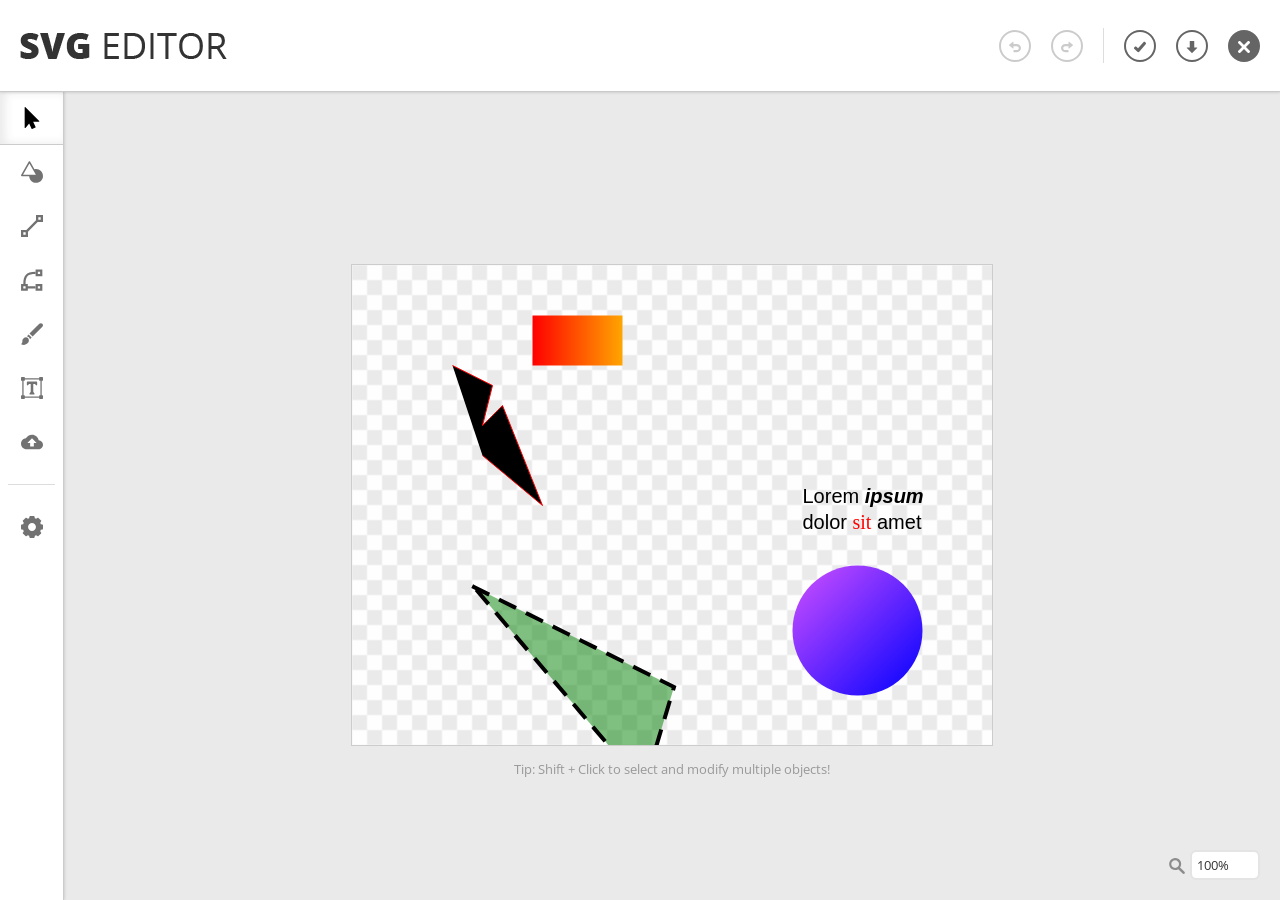
==== svg-editor.html @ 4102a360 "Add files via upload" ====
<!doctype html>
<html lang="en">

<head>
    <meta charset="utf-8" />
    <link rel="icon" type="image/x-icon" href="https://www.famral.com/favicon.png" />
    <meta name="viewport" content="width=device-width,initial-scale=1" />
    <meta name="theme-color" content="#000000" />
    <title>SVG Editor | Vector Graphic Design | Famral</title>
    <meta name="description" content="A simple SVG editor" />
    <link href="https://fonts.googleapis.com/css?family=Open+Sans:400,600,700&display=swap" rel="stylesheet">
    <script defer="defer" src="main.c3adf487.js"></script>
    <link href="main.99bf5717.css" rel="stylesheet">
</head>

<body><noscript>You need to enable JavaScript to run this app.</noscript>
    <div id="root"></div>
</body>

</html>
---- main.99bf5717.css ----
@import url(https://fonts.googleapis.com/css2?family=Amatic+SC:wght@700&family=Cormorant+Garamond:wght@500&family=Dancing+Script:wght@500&family=Indie+Flower&family=Open+Sans&family=Oswald&family=Permanent+Marker&family=Playfair+Display&display=swap);

.notification {
    background-color: #cce5ff;
    border: 1px solid #78a2b3;
    border-radius: 6px;
    color: #004085;
    font-size: 15px;
    font-weight: 400;
    line-height: 22px;
    max-width: 300px;
    min-width: 150px;
    padding: 15px 20px;
    position: fixed;
    right: -10px;
    text-align: left;
    top: 20%;
    z-index: 1000
}

.notification.success {
    background-color: #d4edda;
    border-color: #7cca8e;
    color: #155724
}

.notification.error {
    background-color: #d08f96;
    border-color: #f5c6cb;
    color: #721c24
}

.notification.alert {
    background-color: #dbc789;
    border-color: #ffeeba;
    color: #856404
}

header {
    align-items: center;
    background-color: #fff;
    border-bottom: 1px solid #cacaca;
    box-shadow: 0 0 3px 0 rgba(50, 50, 50, .25);
    display: flex;
    height: 92px;
    justify-content: space-between;
    padding: 20px;
    position: relative;
    text-align: left;
    width: 100%
}

header .separator {
    background-color: #ddd;
    height: 35px;
    margin-left: 20px;
    width: 1px
}

button,
header .separator {
    display: inline-block;
    vertical-align: middle
}

button {
    background-color: transparent;
    border: 1px solid #555;
    border-radius: 6px;
    cursor: pointer;
    padding: 5px 20px
}

button img,
button svg {
    height: 16px;
    pointer-events: none;
    vertical-align: middle;
    width: 16px
}

button:focus {
    outline: 0
}

.floating-menu {
    background-color: #fff;
    border: 1px solid #cacaca;
    box-shadow: 0 1px 4px 0 rgba(50, 50, 50, .2);
    left: 100px;
    position: absolute;
    top: 100px
}

.floating-menu div {
    border-bottom: 1px solid #dbdbdb;
    cursor: pointer;
    padding: 5px 20px
}

.floating-menu div:hover {
    background-color: #eee;
    color: #000
}

.menu {
    cursor: pointer
}

.toolbar {
    background-color: #fff;
    border-right: 1px solid #ccc;
    box-shadow: 0 0 3px 0 rgba(50, 50, 50, .25);
    line-height: 0;
    width: 64px
}

.toolbar button {
    border: 0;
    border-radius: 0;
    border-radius: initial;
    clear: both;
    height: 54px;
    opacity: .55;
    position: relative;
    width: 100%
}

.toolbar button img,
.toolbar button svg {
    height: 22px;
    width: 22px
}

.toolbar button:focus {
    outline: 0
}

.toolbar button.active,
.toolbar button:hover {
    border-bottom: 1px solid #ccc;
    border-top: 1px solid #ccc;
    box-shadow: inset 5px 0 10px 0 rgba(50, 50, 50, .1);
    opacity: 1
}

.toolbar .separator {
    background-color: #ddd;
    clear: both;
    height: 1px;
    margin: 15px auto;
    width: 75%
}

.canvas-holder {
    align-content: center;
    box-sizing: border-box;
    height: calc(100% - 92px);
    left: 64px;
    overflow: auto;
    position: fixed;
    top: 92px;
    width: calc(100% - 64px)
}

.canvas-container {
    background-color: #fefefe;
    background-image: url([data-uri]);
    background-position: 0 0, 15px 15px;
    background-size: 30px 30px;
    border: 1px solid #ccc;
    box-sizing: initial;
    display: inline-block;
    margin: 50px
}

.canvas-info {
    color: #999;
    font-size: 13px;
    line-height: 18px;
    margin-top: -42px;
    position: relative;
    text-align: left;
    text-align: center;
    width: 100%
}

.toolpanel {
    background-color: #f9f9f9;
    border: 1px solid #ddd;
    box-sizing: border-box;
    color: #777;
    font-size: 13px;
    height: 100%;
    padding: 20px 5px 20px 20px;
    text-align: left;
    transition: all .4s;
    width: 300px
}

.toolpanel .holder {
    height: 100%;
    overflow-x: hidden;
    overflow-y: auto;
    padding-right: 30px;
    width: 100%
}

.toolpanel .minimizer {
    background-color: #f9f9f9;
    background-image: url(redSVGnIMG/panel-closer-arrow.svg);
    background-position: 5px;
    background-repeat: no-repeat;
    background-size: 10px;
    border: 1px solid #ddd;
    border-bottom-right-radius: 10px;
    border-left: 0;
    border-top-right-radius: 10px;
    cursor: pointer;
    height: 70px;
    position: absolute;
    right: -25px;
    top: 33%;
    width: 25px
}

.toolpanel.visible.minimized {
    left: -230px
}

.toolpanel.visible.minimized .holder {
    display: none
}

.toolpanel.visible.minimized .minimizer {
    background-image: url(redSVGnIMG/panel-opener-arrow.svg)
}

.toolpanel .title {
    border-bottom: 1px solid #ddd;
    color: #333;
    font-size: 14px;
    font-weight: 700;
    margin: 0;
    padding-bottom: 10px;
    width: 100%
}

.toolpanel .subtitle {
    color: #555;
    display: inline-block;
    font-size: 13px;
    font-weight: 700;
    margin-bottom: 15px;
    margin-top: 20px;
    text-transform: uppercase;
    width: 100%
}

.toolpanel .title+p {
    margin-top: 22px
}

.toolpanel .setting {
    clear: both;
    display: inline-block;
    margin-bottom: 10px;
    width: 100%
}

.toolpanel .setting.flex {
    grid-row-gap: 10px;
    display: grid;
    grid-template-columns: repeat(6, 1fr)
}

.toolpanel .setting .function,
.toolpanel .setting .label {
    box-sizing: border-box;
    float: left;
    line-height: 28px;
    width: 50%
}

.toolpanel .setting .label {
    clear: left;
    padding-right: 10px;
    vertical-align: top
}

.toolpanel .setting.disabled .label {
    color: #bbb
}

.toolpanel .setting .function {
    padding-left: 10px
}

.toolpanel input[type=number],
.toolpanel input[type=text] {
    background-color: #fff;
    border: 2px solid #e4e4e4;
    border-radius: 6px;
    display: inline-block;
    font-size: 13px;
    line-height: 18px;
    max-width: 100%;
    min-width: auto;
    padding: 4px 10px;
    width: inherit
}

.toolpanel select:disabled {
    border-color: #eee;
    color: #bbb
}

.toolpanel .input-with-unit {
    display: table
}

.toolpanel .input-with-unit input,
.toolpanel .input-with-unit span {
    display: table-cell
}

.toolpanel .input-with-unit input {
    width: 99%
}

.toolpanel .input-with-unit span {
    padding-left: 5px;
    vertical-align: middle;
    white-space: nowrap;
    width: 1%
}

.toolpanel input[type=checkbox] {
    appearance: none;
    -webkit-appearance: none;
    -moz-appearance: none;
    background-color: #fff;
    border: 2px solid #e4e4e4;
    border-radius: 2px;
    cursor: pointer;
    height: 20px;
    position: relative;
    top: 5px;
    width: 20px
}

.toolpanel input[type=checkbox]:checked {
    background-image: url([data-uri]);
    background-position: 50%;
    background-repeat: no-repeat;
    background-size: 11px
}

.toolpanel select {
    -webkit-appearance: none;
    appearance: none;
    background-image: url(redSVGnIMG/panel-selectdown-arrow.svg);
    background-position: right 10px top 50%;
    background-repeat: no-repeat;
    background-size: 8px;
    border: 2px solid #e4e4e4;
    border-radius: 6px;
    color: #333;
    cursor: pointer;
    height: 30px;
    padding-left: 5px;
    padding-right: 20px;
    width: 100%
}

.toolpanel .small-buttons button {
    height: 32px;
    padding: 0;
    width: 32px
}

.input-color {
    background-color: #e4e4e4;
    border: 2px solid #e4e4e4;
    cursor: pointer;
    height: 30px
}

.input-color,
.input-color .color {
    border-radius: 6px;
    position: relative;
    width: 100%
}

.input-color .color {
    background-clip: content-box;
    background-color: #fff;
    background-image: url([data-uri]);
    background-position: 0 0, 15px 15px;
    background-size: 30px 30px;
    height: 100%;
    overflow: hidden
}

.input-color .color .fill {
    height: 100%;
    left: 0;
    position: absolute;
    top: 0;
    width: 100%
}

.picker-holder {
    display: none;
    margin-top: 10px;
    width: 100%
}

.picker-holder.visible {
    display: inline-block
}

.tabs .tablist {
    margin-bottom: 10px;
    width: 100%
}

.tabs .tablist div {
    color: #aaa;
    display: inline-block;
    vertical-align: middle
}

.tabs .tablist .button {
    cursor: pointer;
    font-weight: 700;
    text-transform: uppercase
}

.tabs .tablist .button.active {
    color: #333
}

.tabs .tablist .sep {
    color: #ddd;
    font-size: 22px;
    font-style: italic;
    font-weight: 400;
    margin-left: 10px;
    margin-right: 10px;
    margin-top: -4px
}

.tabs .tab {
    display: none
}

.tabs .tab.active {
    display: block
}

.gradientpicker {
    width: 100%
}

.gradientpicker .palette {
    margin: 0 auto 15px;
    position: relative;
    width: 100%;
    width: calc(100% - 8px)
}

.gradientpicker .palette svg {
    background-image: url([data-uri]);
    border-radius: 9px;
    height: 18px;
    overflow: hidden
}

.gradientpicker .palette .stopholder {
    height: 100%;
    left: 11px;
    position: absolute;
    top: 0;
    width: calc(100% - 22px)
}

.gradientpicker .palette .stopholder:hover {
    cursor: copy
}

.gradientpicker .palette .stop {
    border: 2px solid #fff;
    border-radius: 50%;
    cursor: pointer;
    height: 14px;
    left: 0;
    margin: 4px 4px 4px -7px;
    position: absolute;
    top: -2px;
    width: 14px
}

.gradientpicker .palette .stop.active {
    border: 4px solid #fff;
    box-shadow: 0 0 5px rgba(0, 0, 0, .5);
    height: 22px;
    margin: 0 0 0 -11px;
    width: 22px
}

.gradientpicker .palette .stop.active:after {
    border: 1px solid rgba(0, 0, 0, .3);
    border-radius: 50%;
    content: "";
    height: 22px;
    left: -5px;
    position: absolute;
    top: -5px;
    width: 22px
}

.gradientpicker .orientation {
    margin-top: 10px
}

.gradientpicker .setting {
    clear: both;
    display: inline-block;
    margin-bottom: 10px;
    width: 100%
}

.gradientpicker .setting .function,
.gradientpicker .setting .label {
    box-sizing: border-box;
    float: left;
    width: 50%
}

.gradientpicker .setting .label {
    padding-right: 10px;
    padding-top: 3px
}

.gradientpicker .button-2-options {
    background-color: #e4e4e4;
    border-radius: 6px;
    height: 30px;
    overflow: hidden;
    width: 100%
}

.gradientpicker .button-2-options .option {
    border: 2px solid transparent;
    cursor: pointer;
    float: left;
    font-size: 13px;
    height: 30px;
    line-height: 26px;
    overflow: hidden;
    text-align: center;
    width: 50%
}

.gradientpicker .button-2-options .option.active {
    background-clip: padding-box;
    background-color: #fff;
    border-radius: 6px;
    box-sizing: border-box;
    color: #333
}

.gradientpicker .button-amount {
    background-color: #e4e4e4;
    border-radius: 6px;
    height: 30px;
    position: relative;
    text-align: center;
    width: 100%
}

.gradientpicker .button-amount * {
    box-sizing: border-box
}

.gradientpicker .button-amount input {
    background-color: transparent;
    border: 0;
    float: left;
    font-size: 13px;
    height: 30px;
    margin: 0 auto;
    text-align: center;
    width: 36%
}

.gradientpicker .button-amount div {
    background-clip: padding-box;
    background-color: #fff;
    border: 2px solid transparent;
    border-radius: 6px;
    color: #333;
    float: left;
    font-size: 16px;
    height: 30px;
    line-height: 26px;
    width: 32%
}

.gradientpicker .button-amount .decrease,
.gradientpicker .button-amount .increase {
    cursor: pointer
}

.gradientpicker input[type=range] {
    width: 100%
}

[type=range] {
    -webkit-appearance: none;
    background: transparent;
    vertical-align: middle;
    width: 100%
}

[type=range]::-moz-focus-outer {
    border: 0
}

[type=range]:focus {
    outline: 0
}

[type=range]:focus::-webkit-slider-runnable-track {
    background: #e1e1e1
}

[type=range]:focus::-ms-fill-lower {
    background: #d4d4d4
}

[type=range]:focus::-ms-fill-upper {
    background: #e1e1e1
}

[type=range]::-webkit-slider-runnable-track {
    background: #d4d4d4;
    border: 0 solid #cfd8dc;
    border-radius: 5px;
    box-shadow: 0 0 0 rgba(0, 0, 0, .2), 0 0 0 hsla(0, 0%, 5%, .2);
    cursor: default;
    height: 5px;
    -webkit-transition: all .2s ease;
    transition: all .2s ease;
    width: 100%
}

[type=range]::-webkit-slider-thumb {
    -webkit-appearance: none;
    background: #fff;
    border: 1px solid #ccc;
    border-radius: 50%;
    box-shadow: 0 0 4px rgba(0, 0, 0, .2), 0 0 0 hsla(0, 0%, 5%, .2);
    box-sizing: border-box;
    cursor: pointer;
    height: 20px;
    margin-top: -7.5px;
    width: 20px
}

[type=range]::-moz-range-track {
    background: #d4d4d4;
    border: 0 solid #cfd8dc;
    border-radius: 5px;
    box-shadow: 0 0 0 rgba(0, 0, 0, .2), 0 0 0 hsla(0, 0%, 5%, .2);
    cursor: default;
    height: 5px;
    height: 2.5px;
    -moz-transition: all .2s ease;
    transition: all .2s ease;
    width: 100%
}

[type=range]::-moz-range-thumb {
    background: #fff;
    border: 1px solid #ccc;
    border-radius: 50%;
    box-shadow: 0 0 4px rgba(0, 0, 0, .2), 0 0 0 hsla(0, 0%, 5%, .2);
    box-sizing: border-box;
    cursor: pointer;
    height: 20px;
    width: 20px
}

[type=range]::-ms-track {
    background: transparent;
    border-color: transparent;
    border-width: 10px;
    color: transparent;
    cursor: default;
    height: 5px;
    -ms-transition: all .2s ease;
    transition: all .2s ease;
    width: 100%
}

[type=range]::-ms-fill-lower {
    background: #c7c7c7
}

[type=range]::-ms-fill-lower,
[type=range]::-ms-fill-upper {
    border: 0 solid #cfd8dc;
    border-radius: 10px;
    box-shadow: 0 0 0 rgba(0, 0, 0, .2), 0 0 0 hsla(0, 0%, 5%, .2)
}

[type=range]::-ms-fill-upper {
    background: #d4d4d4
}

[type=range]::-ms-thumb {
    background: #fff;
    border: 1px solid #ccc;
    border-radius: 50%;
    box-shadow: 0 0 4px rgba(0, 0, 0, .2), 0 0 0 hsla(0, 0%, 5%, .2);
    box-sizing: border-box;
    cursor: pointer;
    height: 20px;
    margin-top: 1.25px;
    width: 20px
}

[type=range]:disabled::-moz-range-thumb,
[type=range]:disabled::-ms-fill-lower,
[type=range]:disabled::-ms-fill-upper,
[type=range]:disabled::-ms-thumb,
[type=range]:disabled::-webkit-slider-runnable-track,
[type=range]:disabled::-webkit-slider-thumb {
    cursor: not-allowed
}

.button-amount {
    background-color: #e4e4e4;
    border-radius: 6px;
    height: 30px;
    position: relative;
    text-align: center;
    width: 100%
}

.button-amount.disabled {
    background-color: #eee
}

.button-amount * {
    box-sizing: border-box
}

.button-amount input[type=text] {
    background-color: transparent;
    border: 0;
    float: left;
    font-size: 13px;
    height: 30px;
    margin: 0 auto;
    padding: 0;
    text-align: center;
    width: 36%
}

.button-amount.disabled input[type=text] {
    color: #aaa
}

.button-amount div {
    background-clip: padding-box;
    background-color: #fff;
    border: 2px solid transparent;
    border-radius: 6px;
    color: #333;
    float: left;
    font-size: 16px;
    height: 30px;
    line-height: 26px;
    width: 32%
}

.button-amount .decrease,
.button-amount .increase {
    cursor: pointer
}

.input-select {
    background-color: #e4e4e4;
    border-radius: 6px;
    height: 30px;
    position: relative;
    width: 100%
}

.input-select svg {
    display: inline-block;
    height: 5px;
    max-width: 100%;
    width: auto
}

.input-select .select {
    background-clip: padding-box;
    background-color: #fff;
    background-image: url(redSVGnIMG/panel-selectdown-arrow.svg);
    background-position: right 10px center;
    background-repeat: no-repeat;
    background-size: 6px;
    border: 2px solid transparent;
    border-radius: 6px;
    color: #333;
    cursor: pointer;
    height: 100%;
    padding-left: 10px;
    padding-right: 30px;
    position: relative;
    width: 100%
}

.input-select .select .active-option * {
    max-width: 100%
}

.input-select .select .list {
    background-color: #fff;
    border: 1px solid #ddd;
    box-shadow: 0 0 3px 0 rgba(0, 0, 0, .15);
    display: none;
    left: 0;
    position: absolute;
    top: 100%;
    width: 100%;
    z-index: 1
}

.input-select.open .list {
    display: block
}

.input-select .option {
    background-color: #fff;
    clear: both;
    padding-left: 10px;
    padding-right: 10px;
    white-space: nowrap;
    width: 100%
}

.input-select .option:hover {
    background-color: #eee
}

.shapes {
    grid-row-gap: 20px;
    grid-column-gap: 15px;
    display: grid;
    grid-template-columns: repeat(5, 1fr);
    margin-top: 22px
}

.shapes .button {
    cursor: pointer;
    height: 32px;
    line-height: 0;
    overflow: hidden;
    padding: 0;
    width: 32px
}

.shapes .button svg {
    height: auto;
    max-height: 36px;
    opacity: .5;
    width: 100%
}

.shapes .button:hover svg {
    opacity: 1
}

.file-upload {
    margin-top: 22px
}

.file-upload.no-support svg {
    display: block;
    margin: 40px auto 0;
    opacity: .2;
    width: 75%
}

.file-upload .drop {
    background-color: #fff;
    border: 2px dashed #ccc;
    border-radius: 6px;
    box-sizing: border-box;
    margin-top: 20px;
    padding: 40px;
    text-align: center;
    width: 100%
}

.file-upload .drop .info {
    color: #999;
    font-size: 14px;
    font-weight: 700;
    line-height: 26px
}

/*! normalize.css v8.0.1 | MIT License | github.com/necolas/normalize.css */
html {
    -webkit-text-size-adjust: 100%;
    line-height: 1.15
}

body {
    margin: 0
}

main {
    display: block
}

h1 {
    font-size: 2em;
    margin: .67em 0
}

hr {
    box-sizing: initial;
    height: 0;
    overflow: visible
}

pre {
    font-family: monospace, monospace;
    font-size: 1em
}

a {
    background-color: initial
}

abbr[title] {
    border-bottom: none;
    text-decoration: underline;
    -webkit-text-decoration: underline dotted;
    text-decoration: underline dotted
}

b,
strong {
    font-weight: bolder
}

code,
kbd,
samp {
    font-family: monospace, monospace;
    font-size: 1em
}

small {
    font-size: 80%
}

sub,
sup {
    font-size: 75%;
    line-height: 0;
    position: relative;
    vertical-align: initial
}

sub {
    bottom: -.25em
}

sup {
    top: -.5em
}

img {
    border-style: none
}

button,
input,
optgroup,
select,
textarea {
    font-family: inherit;
    font-size: 100%;
    line-height: 1.15;
    margin: 0
}

button,
input {
    overflow: visible
}

button,
select {
    text-transform: none
}

[type=button],
[type=reset],
[type=submit],
button {
    -webkit-appearance: button
}

[type=button]::-moz-focus-inner,
[type=reset]::-moz-focus-inner,
[type=submit]::-moz-focus-inner,
button::-moz-focus-inner {
    border-style: none;
    padding: 0
}

[type=button]:-moz-focusring,
[type=reset]:-moz-focusring,
[type=submit]:-moz-focusring,
button:-moz-focusring {
    outline: 1px dotted ButtonText
}

fieldset {
    padding: .35em .75em .625em
}

legend {
    box-sizing: border-box;
    color: inherit;
    display: table;
    max-width: 100%;
    padding: 0;
    white-space: normal
}

progress {
    vertical-align: initial
}

textarea {
    overflow: auto
}

[type=checkbox],
[type=radio] {
    box-sizing: border-box;
    padding: 0
}

[type=number]::-webkit-inner-spin-button,
[type=number]::-webkit-outer-spin-button {
    height: auto
}

[type=search] {
    -webkit-appearance: textfield;
    outline-offset: -2px
}

[type=search]::-webkit-search-decoration {
    -webkit-appearance: none
}

::-webkit-file-upload-button {
    -webkit-appearance: button;
    font: inherit
}

details {
    display: block
}

summary {
    display: list-item
}

[hidden],
template {
    display: none
}

#app,
#root,
body,
html {
    min-height: 100%
}

body {
    background-color: #eaeaea;
    color: #333;
    font-family: Open Sans, sans-serif;
    font-size: 14px;
    line-height: 22px;
    overflow-y: hidden;
    -webkit-user-select: none;
    user-select: none;
    width: 100%
}

body * {
    box-sizing: border-box
}

#app {
    position: relative;
    text-align: center
}

#app,
#root {
    height: 100%;
    min-height: 100vh
}

p {
    margin-top: 0
}

select {
    -webkit-appearance: none;
    appearance: none;
    background-clip: padding-box;
    background-color: #fff;
    background-image: url(redSVGnIMG/panel-selectdown-arrow.svg);
    background-position: right 10px center;
    background-repeat: no-repeat;
    background-size: 6px;
    border: 2px solid #e4e4e4;
    border-radius: 6px;
    color: #333;
    cursor: pointer;
    height: 30px;
    padding-left: 5px;
    padding-right: 20px;
    position: relative
}

.sbar::-webkit-scrollbar {
    width: 8px
}

.sbar {
    scrollbar-color: #c9c9c9 #e4e4e4;
    scrollbar-width: thin
}

.sbar::-webkit-scrollbar-track {
    background: #e4e4e4
}

.sbar::-webkit-scrollbar-thumb {
    background-color: #c9c9c9;
    border-radius: 3px
}

header {
    z-index: 3
}

header .menu button {
    background-color: transparent;
    background-position: 50%;
    background-repeat: no-repeat;
    border: 2px solid #000;
    border-radius: 50%;
    clear: both;
    cursor: pointer;
    height: 32px;
    margin-left: 20px;
    opacity: .6;
    padding: 0;
    width: 32px
}

header .menu button.close {
    background-color: #000
}

header .menu button.close svg {
    fill: #fff
}

header .menu button:hover {
    opacity: 1
}

header .menu button img,
header .menu button svg {
    height: 12px;
    width: 12px
}

header .menu button.disabled {
    opacity: .2
}

header .floating-menu {
    bottom: auto;
    left: auto;
    right: 65px;
    top: 91px
}

.canvas-holder {
    z-index: 0
}

.toolbar {
    left: 0;
    min-height: calc(100% - 91px);
    position: absolute;
    top: 91px;
    z-index: 2
}

.toolpanel {
    box-shadow: 0 0 2px 0 rgba(50, 50, 50, .25);
    height: calc(100% - 90px);
    left: -300px;
    position: absolute;
    top: 90px;
    z-index: 1
}

.toolpanel.visible {
    left: 63px
}

.toolpanel .minimizer {
    box-shadow: 1px 0 2px 0 rgba(50, 50, 50, .1)
}

.toolpanel button {
    background-color: #fff;
    border: 1px solid #ddd;
    text-align: center
}

.toolpanel button:hover {
    border-color: #555
}

.toolpanel button img,
.toolpanel button svg {
    height: 18px;
    opacity: .7;
    vertical-align: middle;
    width: 18px
}

.toolpanel button img:hover,
.toolpanel button svg:hover {
    opacity: 1
}

.bottom-info {
    bottom: 20px;
    color: #999;
    font-size: 13px;
    line-height: 18px;
    position: fixed;
    right: 20px
}

.bottom-info img,
.bottom-info svg {
    height: 16px;
    margin-right: 5px;
    opacity: .4;
    vertical-align: middle;
    width: 16px
}

.bottom-info select {
    width: 70px
}

.chrome-picker {
    background-color: transparent !important;
    box-shadow: none !important;
    font-family: Open Sans !important
}

.chrome-picker .flexbox-fix div:nth-child(2)>div:nth-child(2) {
    border: 1px solid #eee
}

.tabs {
    margin-top: 22px
}

.tabs .tablist {
    margin-bottom: 15px
}

.tabs .tablist .button {
    font-size: 13px
}

.tabs .tablist .button.active {
    color: #555
}

/*# sourceMappingURL=main.99bf5717.css.map*/
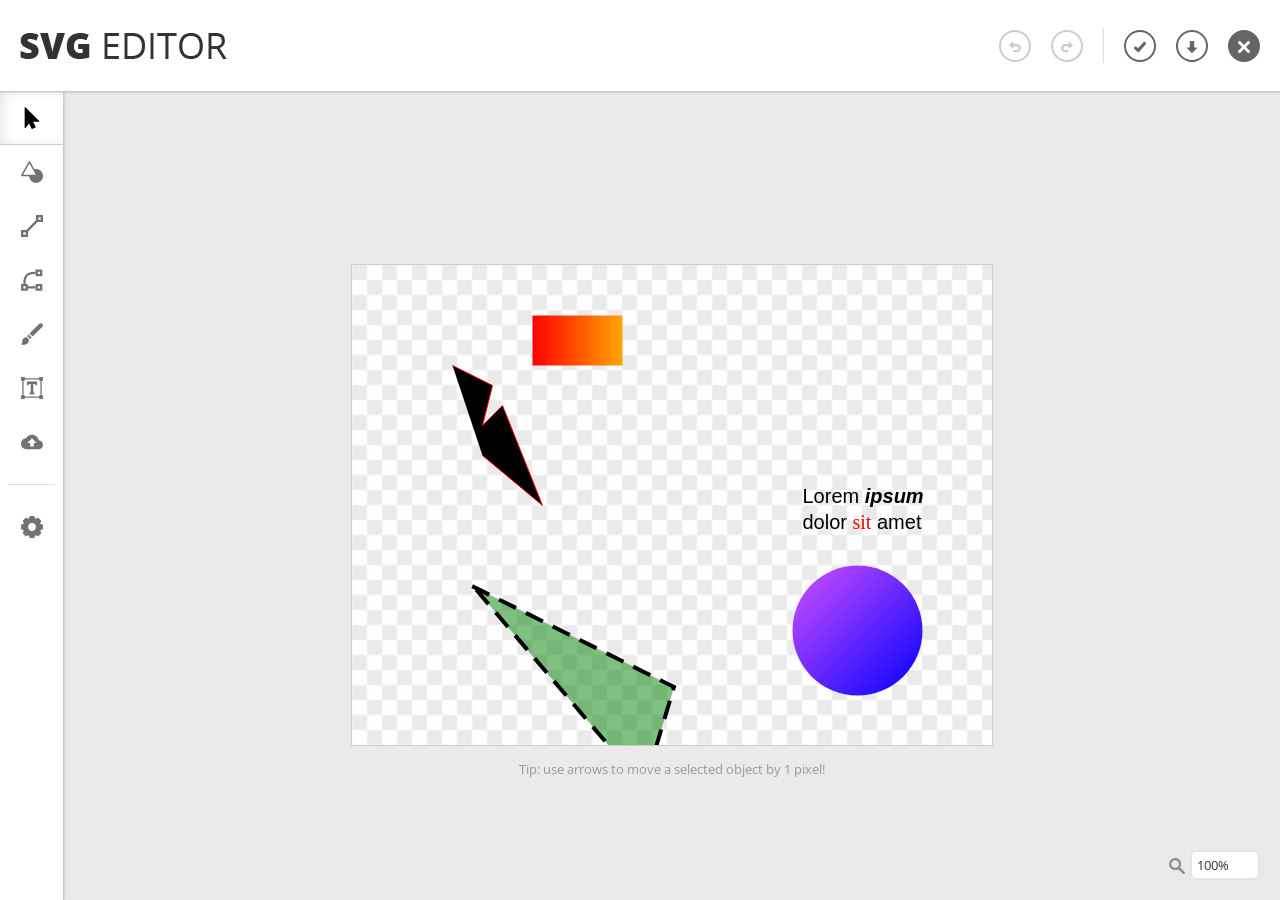
==== commit 1e82f62a: "Update svg-editor.html" ====
--- a/svg-editor.html
+++ b/svg-editor.html
@@ -6,8 +6,8 @@
     <link rel="icon" type="image/x-icon" href="https://www.famral.com/favicon.png" />
     <meta name="viewport" content="width=device-width,initial-scale=1" />
     <meta name="theme-color" content="#000000" />
-    <title>SVG Editor | Vector Graphic Design | Famral</title>
-    <meta name="description" content="A simple SVG editor" />
+    <title>Vector Graphic Design | SVG Editor | Famral Create</title>
+    <meta name="description" content="Simple SVG Design editor" />
     <link href="https://fonts.googleapis.com/css?family=Open+Sans:400,600,700&display=swap" rel="stylesheet">
     <script defer="defer" src="main.c3adf487.js"></script>
     <link href="main.99bf5717.css" rel="stylesheet">
@@ -17,4 +17,4 @@
     <div id="root"></div>
 </body>
 
-</html>+</html>
